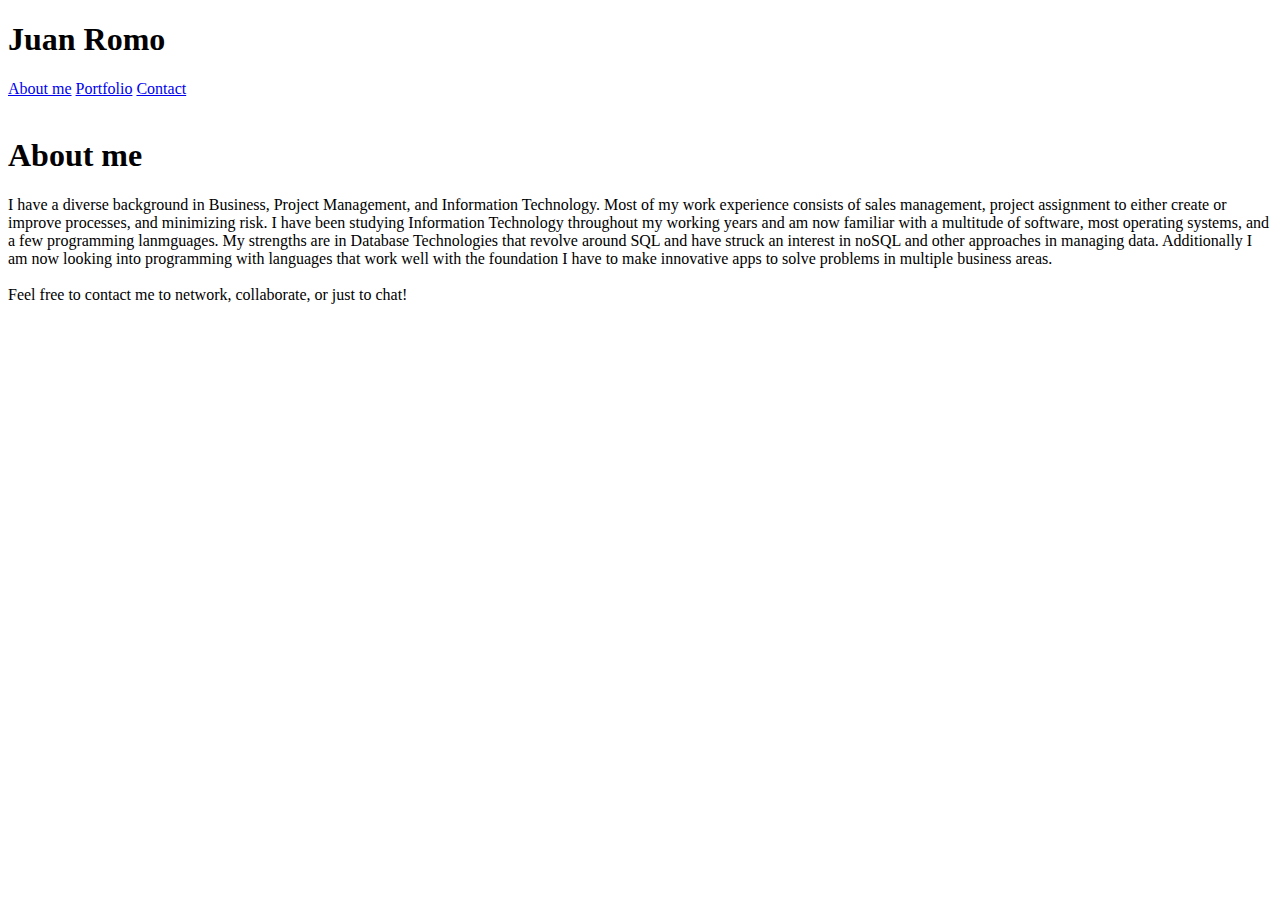
==== index.html @ d2fc994d "first html page" ====
<!DOCTYPE html>
<html>
<head>
    <meta charset="utf-8" />
    <title>About me</title>
    <link rel="stylesheet" type="text/css" href="style.css" />
</head>
<body>
    <h1>Juan Romo</h1>
    <div class= "nav">

    <a class = "a active" href="#">About me</a>
    <a class = "b" href="#">Portfolio</a>
    <a class = "c" href="#">Contact</a>
    
    </div>
    <br>
    <h1>About me</h1>
    <p>
        I have a diverse background in Business, Project Management, and Information Technology. 
        Most of my work experience consists of sales management, project assignment to either create or improve processes, and minimizing risk.
        I have been studying Information Technology throughout my working years and am now familiar with a multitude of software, most operating systems, and a few programming lanmguages.
        My strengths are in Database Technologies that revolve around SQL and have struck an interest in noSQL and other approaches in managing data.
        Additionally I am now looking into programming with languages that work well with the foundation I have to make innovative apps to solve problems in multiple business areas.
        <br><br>
        Feel free to contact me to network, collaborate, or just to chat!
    </p>
    
</body>
</html>
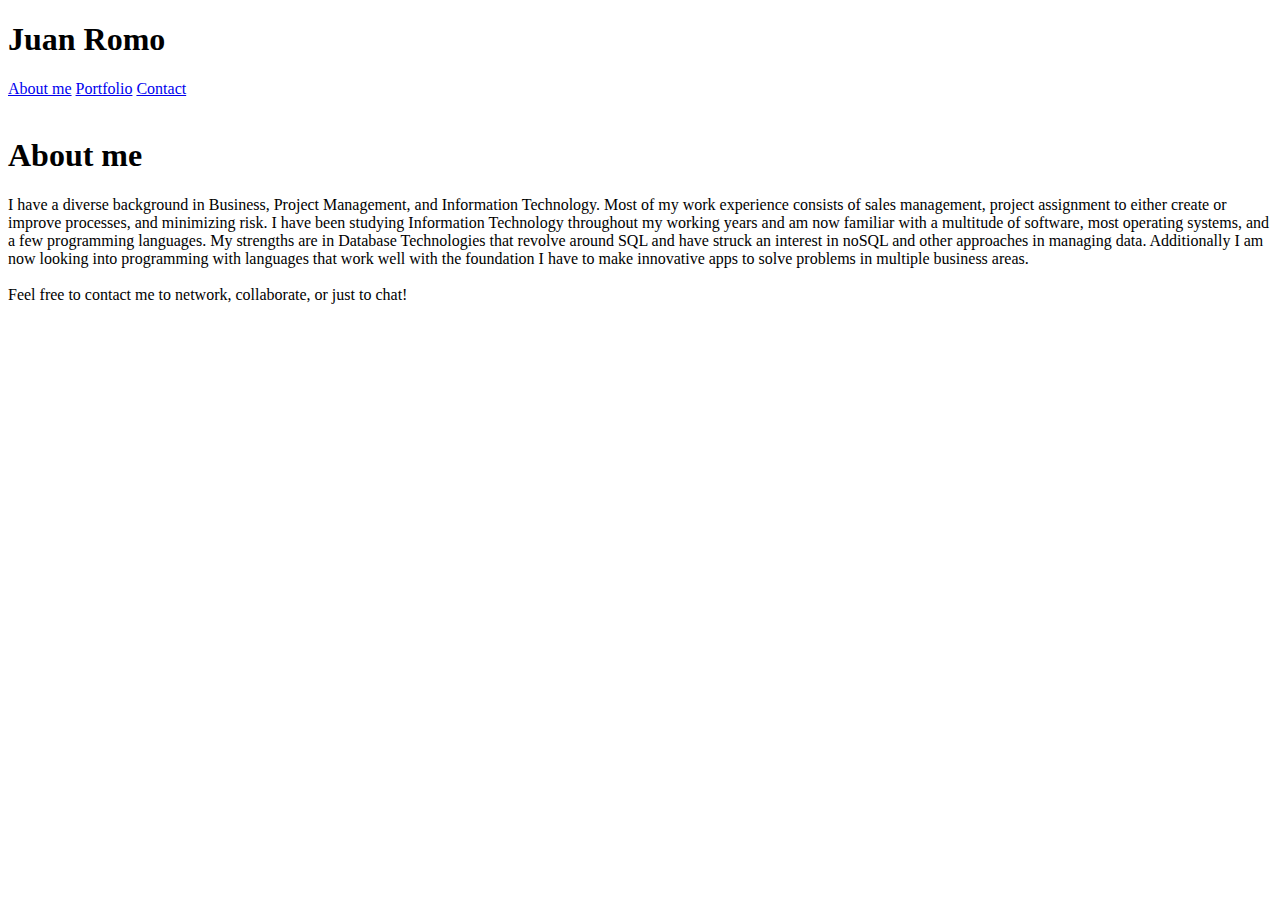
==== commit fa695a36: "updates" ====
--- a/index.html
+++ b/index.html
@@ -3,23 +3,24 @@
 <head>
     <meta charset="utf-8" />
     <title>About me</title>
+    <link rel="stylesheet" type="text/css" href="reset.css" />
     <link rel="stylesheet" type="text/css" href="style.css" />
 </head>
 <body>
     <h1>Juan Romo</h1>
-    <div class= "nav">
+    <nav>
 
-    <a class = "a active" href="#">About me</a>
-    <a class = "b" href="#">Portfolio</a>
-    <a class = "c" href="#">Contact</a>
+    <a class = "a active" href="index.html">About me</a>
+    <a class = "b" href="portfolio.html">Portfolio</a>
+    <a class = "c" href="contact.html">Contact</a>
     
-    </div>
+    </nav>
     <br>
-    <h1>About me</h1>
-    <p>
+    <h1 id="AboutH">About me</h1>
+    <p id="AboutP">
         I have a diverse background in Business, Project Management, and Information Technology. 
         Most of my work experience consists of sales management, project assignment to either create or improve processes, and minimizing risk.
-        I have been studying Information Technology throughout my working years and am now familiar with a multitude of software, most operating systems, and a few programming lanmguages.
+        I have been studying Information Technology throughout my working years and am now familiar with a multitude of software, most operating systems, and a few programming languages.
         My strengths are in Database Technologies that revolve around SQL and have struck an interest in noSQL and other approaches in managing data.
         Additionally I am now looking into programming with languages that work well with the foundation I have to make innovative apps to solve problems in multiple business areas.
         <br><br>
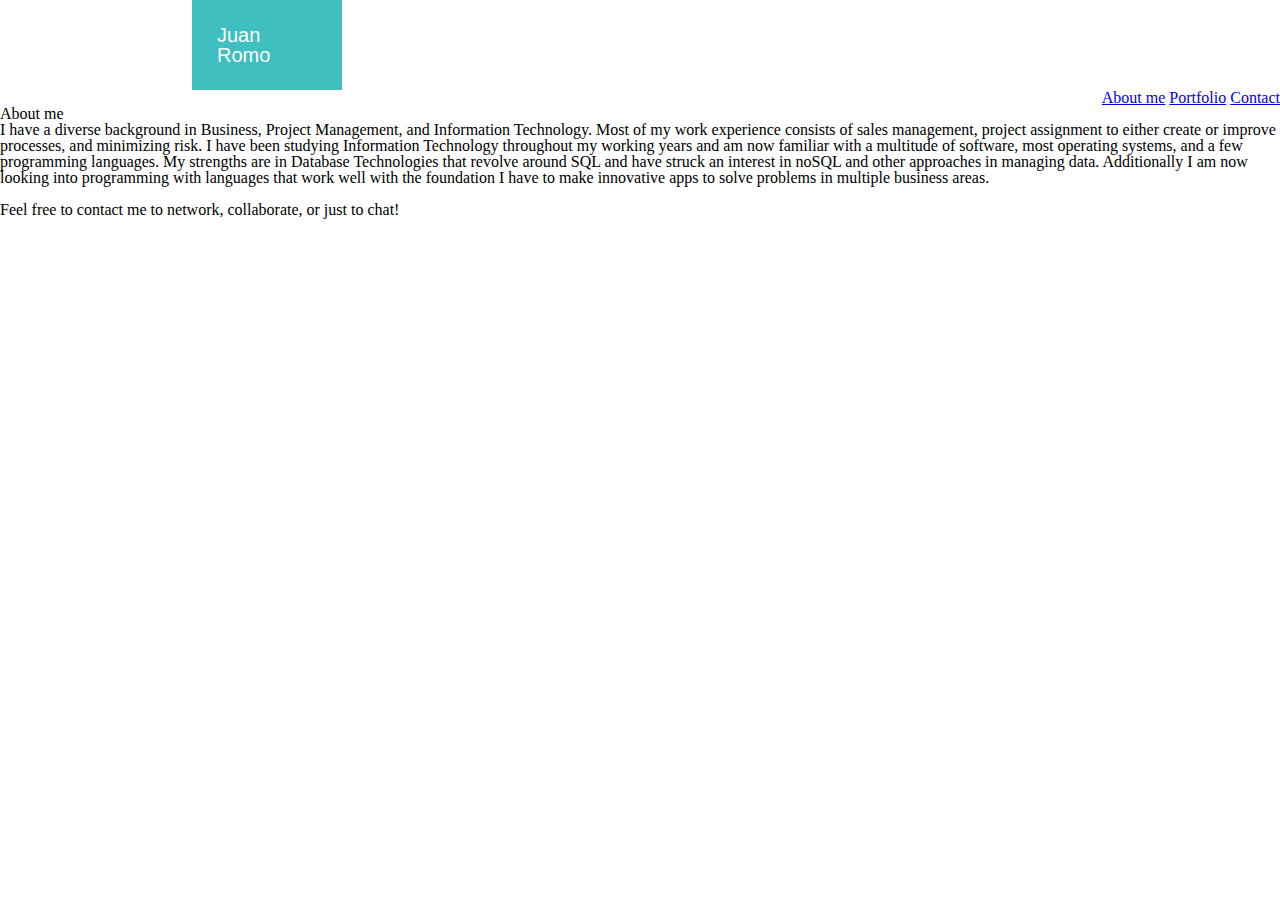
==== commit b6b9f863: "updates" ====
--- a/index.html
+++ b/index.html
@@ -3,18 +3,20 @@
 <head>
     <meta charset="utf-8" />
     <title>About me</title>
-    <link rel="stylesheet" type="text/css" href="reset.css" />
-    <link rel="stylesheet" type="text/css" href="style.css" />
+    <link rel="stylesheet" type="text/css" href="assets/css/reset.css" />
+    <link rel="stylesheet" type="text/css" href="assets/css/style.css" />
 </head>
 <body>
-    <h1>Juan Romo</h1>
-    <nav>
+    <div class= "Header">
+        <h1 id="Name">Juan Romo</h1>
+        <nav>
 
-    <a class = "a active" href="index.html">About me</a>
-    <a class = "b" href="portfolio.html">Portfolio</a>
-    <a class = "c" href="contact.html">Contact</a>
+            <a class = "a active" href="index.html">About me</a>
+            <a class = "b" href="portfolio.html">Portfolio</a>
+            <a class = "c" href="contact.html">Contact</a>
     
-    </nav>
+        </nav>
+    </div>
     <br>
     <h1 id="AboutH">About me</h1>
     <p id="AboutP">
--- a/assets/css/style.css
+++ b/assets/css/style.css
@@ -0,0 +1,18 @@
+#Header {
+    border-bottom: solid 20px;
+}
+#Name {
+    font-size: 20px;
+    font-family: 'Gill Sans', 'Gill Sans MT', Calibri, 'Trebuchet MS', sans-serif;
+    margin-left: 15%;
+    color: white;
+    background-color: rgb(63, 191, 191);
+    width: 100px;
+    border: 25px;
+    padding: 25px;
+}
+nav {
+    float: right;
+
+}
+
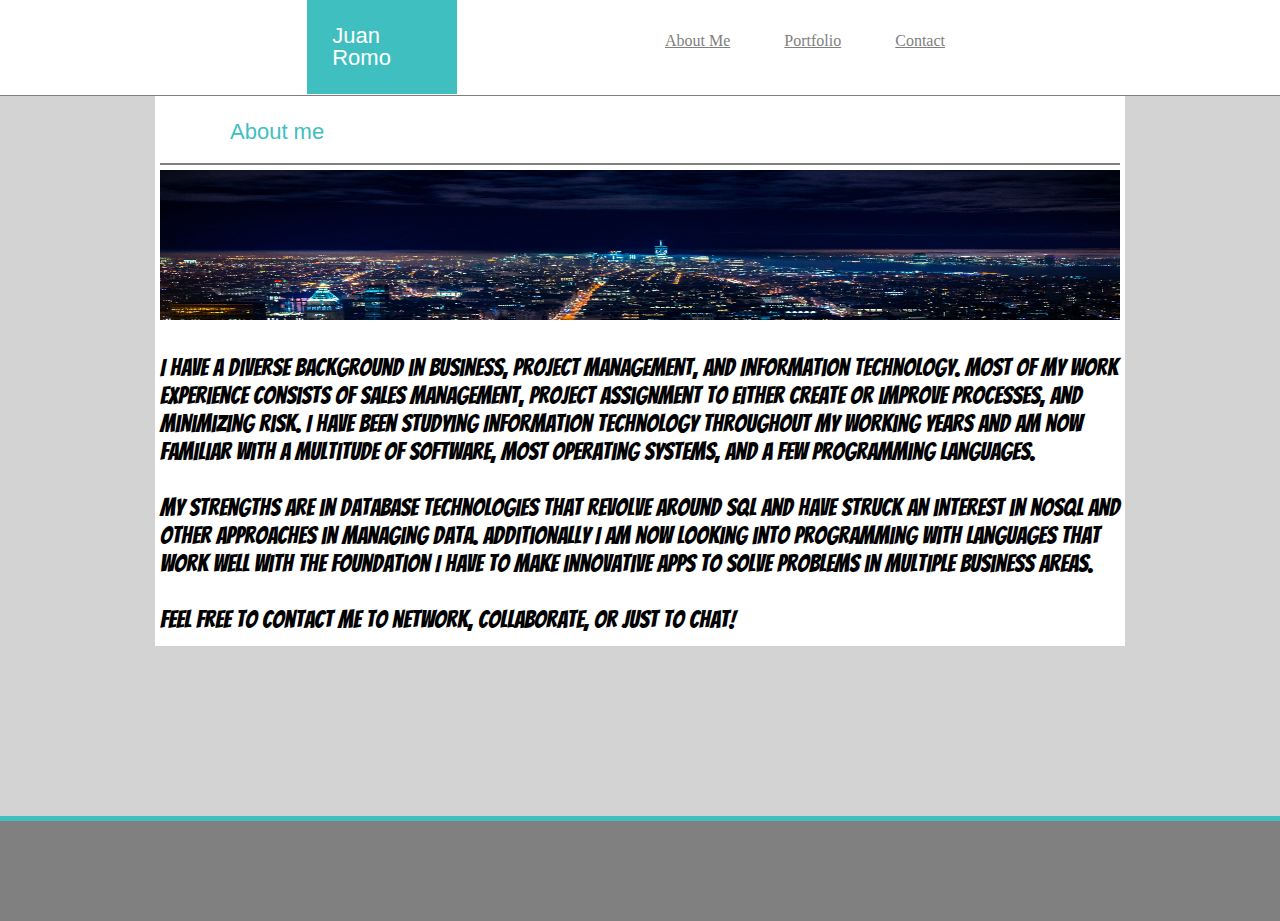
==== commit b02fa35c: "major touches" ====
--- a/index.html
+++ b/index.html
@@ -5,29 +5,39 @@
     <title>About me</title>
     <link rel="stylesheet" type="text/css" href="assets/css/reset.css" />
     <link rel="stylesheet" type="text/css" href="assets/css/style.css" />
+    <link href="https://fonts.googleapis.com/css?family=Bangers" rel="stylesheet">
 </head>
 <body>
     <div class= "Header">
         <h1 id="Name">Juan Romo</h1>
-        <nav>
-
-            <a class = "a active" href="index.html">About me</a>
-            <a class = "b" href="portfolio.html">Portfolio</a>
-            <a class = "c" href="contact.html">Contact</a>
-    
-        </nav>
+        <div class="Nav">
+            <ol>
+                <li><a href="index.html">About Me</a></li>
+                <li><a href="portfolio.html">Portfolio</a></li>
+                <li><a href="contact.html">Contact</a></li>
+            </ol>
+        </div>
     </div>
     <br>
-    <h1 id="AboutH">About me</h1>
-    <p id="AboutP">
-        I have a diverse background in Business, Project Management, and Information Technology. 
-        Most of my work experience consists of sales management, project assignment to either create or improve processes, and minimizing risk.
-        I have been studying Information Technology throughout my working years and am now familiar with a multitude of software, most operating systems, and a few programming languages.
-        My strengths are in Database Technologies that revolve around SQL and have struck an interest in noSQL and other approaches in managing data.
-        Additionally I am now looking into programming with languages that work well with the foundation I have to make innovative apps to solve problems in multiple business areas.
+    <div class="Main">
+    <section>
+        <h1 id="AboutH">About me</h1>
+            <p id="AboutP">
+                <img src="assets/images/myself.jpg" alt="A picture of me" height="150px" width="960px">
+                <br> <br>
+                I have a diverse background in Business, Project Management, and Information Technology. 
+                Most of my work experience consists of sales management, project assignment to either create or improve processes, and minimizing risk.
+                I have been studying Information Technology throughout my working years and am now familiar with a multitude of software, most operating systems, and a few programming languages.
+        <br><br>        
+                My strengths are in Database Technologies that revolve around SQL and have struck an interest in noSQL and other approaches in managing data.
+                Additionally I am now looking into programming with languages that work well with the foundation I have to make innovative apps to solve problems in multiple business areas.
         <br><br>
-        Feel free to contact me to network, collaborate, or just to chat!
-    </p>
-    
+                Feel free to contact me to network, collaborate, or just to chat!
+             </p>
+            </div>
+    </section>
+    <footer id="Footer">
+
+    </footer>
 </body>
 </html>--- a/assets/css/style.css
+++ b/assets/css/style.css
@@ -1,18 +1,81 @@
-#Header {
-    border-bottom: solid 20px;
+.Main {
+    height: 720px;
+    width: 100%;
+    background-color: lightgrey;
+    border-top: 1px solid grey;
+}
+Header {
+    display: block;
+    height: 100px;
+     border-bottom: 2px solid grey;
+     background-color: white;
+     
 }
 #Name {
-    font-size: 20px;
+    font-size: 22px;
     font-family: 'Gill Sans', 'Gill Sans MT', Calibri, 'Trebuchet MS', sans-serif;
-    margin-left: 15%;
+    margin-left: 24%;
     color: white;
     background-color: rgb(63, 191, 191);
     width: 100px;
     border: 25px;
     padding: 25px;
+    margin-bottom: -15px;
 }
-nav {
-    float: right;
+ol {
+    margin-left: 50%;
+    margin-top: 15px;
+    text-align: end;
+    position: absolute;
+    top: 2%;
+}
+li {
+  display: inline;
+  padding: 25px;
+}
+.Nav a {
+    
+    color: grey;
+    
+}
+#AboutH {
+    font-size: 22px;
+    font-family: 'Gill Sans', 'Gill Sans MT', Calibri, 'Trebuchet MS', sans-serif;
+    margin: 20px 0px 0px 0px;
+    padding: 0px 0px 20px 70px;
+    color: rgb(63, 191, 191);
+    border-bottom: 2px solid grey;
 
 }
-
+#Port {
+    font-size: 25px;
+    font-family: 'Gill Sans', 'Gill Sans MT', Calibri, 'Trebuchet MS', sans-serif;
+    margin: 20px 0px 0px 0px;
+    padding: 0px 0px 20px 70px;
+    color: rgb(63, 191, 191);
+    border-bottom: 2px solid grey;
+}
+section {
+    width: 960px;
+    background-color: white;
+    height: 540px;
+    margin: 0 auto;
+    padding: 5px;
+    left: 360px;
+    top: 12.5%;
+}
+#AboutP {
+    padding-top: 5px;
+    font-family: 'Bangers' , cursive;
+    font-size: 24px;
+    line-height: 28px;
+} 
+#Footer {
+    height: 100px;
+    background-color: gray;
+    border-top: 5px solid rgb(63, 191, 191); 
+}
+td {
+    width: 960px;
+    
+}
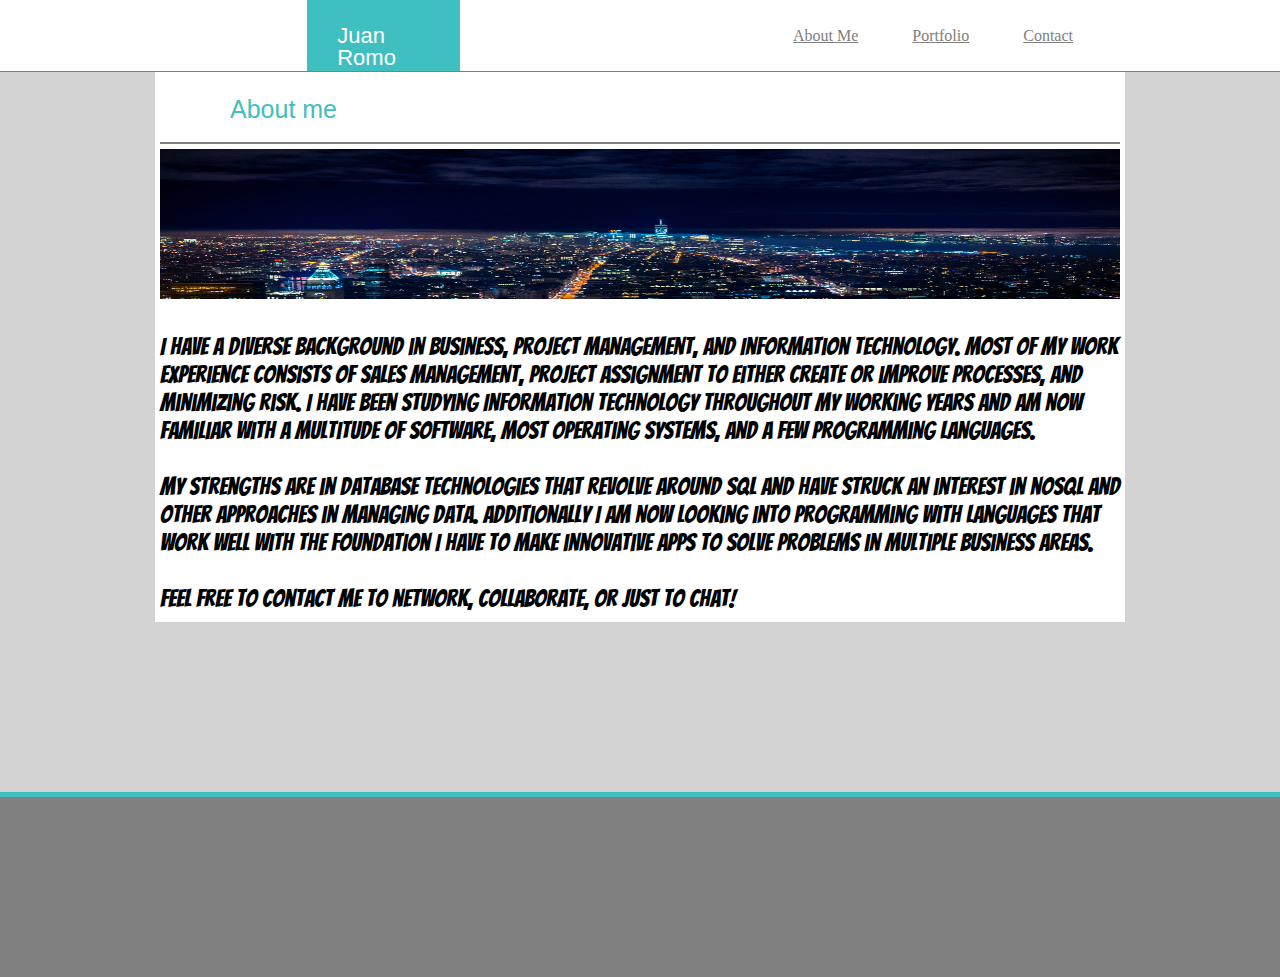
==== commit 2210dd75: "final" ====
--- a/index.html
+++ b/index.html
@@ -1,5 +1,6 @@
 <!DOCTYPE html>
 <html>
+
 <head>
     <meta charset="utf-8" />
     <title>About me</title>
@@ -7,37 +8,47 @@
     <link rel="stylesheet" type="text/css" href="assets/css/style.css" />
     <link href="https://fonts.googleapis.com/css?family=Bangers" rel="stylesheet">
 </head>
+
 <body>
-    <div class= "Header">
+    <div class="Header">
         <h1 id="Name">Juan Romo</h1>
         <div class="Nav">
             <ol>
-                <li><a href="index.html">About Me</a></li>
-                <li><a href="portfolio.html">Portfolio</a></li>
-                <li><a href="contact.html">Contact</a></li>
+                <li>
+                    <a href="index.html">About Me</a>
+                </li>
+                <li>
+                    <a href="portfolio.html">Portfolio</a>
+                </li>
+                <li>
+                    <a href="contact.html">Contact</a>
+                </li>
             </ol>
         </div>
     </div>
     <br>
     <div class="Main">
-    <section>
-        <h1 id="AboutH">About me</h1>
+        <section>
+            <h1 id="AboutH">About me</h1>
             <p id="AboutP">
                 <img src="assets/images/myself.jpg" alt="A picture of me" height="150px" width="960px">
-                <br> <br>
-                I have a diverse background in Business, Project Management, and Information Technology. 
-                Most of my work experience consists of sales management, project assignment to either create or improve processes, and minimizing risk.
-                I have been studying Information Technology throughout my working years and am now familiar with a multitude of software, most operating systems, and a few programming languages.
-        <br><br>        
-                My strengths are in Database Technologies that revolve around SQL and have struck an interest in noSQL and other approaches in managing data.
-                Additionally I am now looking into programming with languages that work well with the foundation I have to make innovative apps to solve problems in multiple business areas.
-        <br><br>
-                Feel free to contact me to network, collaborate, or just to chat!
-             </p>
-            </div>
+                <br>
+                <br> I have a diverse background in Business, Project Management, and Information Technology. Most of my work
+                experience consists of sales management, project assignment to either create or improve processes, and minimizing
+                risk. I have been studying Information Technology throughout my working years and am now familiar with a
+                multitude of software, most operating systems, and a few programming languages.
+                <br>
+                <br> My strengths are in Database Technologies that revolve around SQL and have struck an interest in noSQL and
+                other approaches in managing data. Additionally I am now looking into programming with languages that work
+                well with the foundation I have to make innovative apps to solve problems in multiple business areas.
+                <br>
+                <br> Feel free to contact me to network, collaborate, or just to chat!
+            </p>
+    </div>
     </section>
     <footer id="Footer">
 
     </footer>
 </body>
+
 </html>--- a/assets/css/style.css
+++ b/assets/css/style.css
@@ -3,14 +3,14 @@
     width: 100%;
     background-color: lightgrey;
     border-top: 1px solid grey;
+    margin-top: 0px;
 }
-Header {
-    display: block;
-    height: 100px;
-     border-bottom: 2px solid grey;
+.Header {
+    height: 55px;
      background-color: white;
      
 }
+
 #Name {
     font-size: 22px;
     font-family: 'Gill Sans', 'Gill Sans MT', Calibri, 'Trebuchet MS', sans-serif;
@@ -19,12 +19,11 @@
     background-color: rgb(63, 191, 191);
     width: 100px;
     border: 25px;
-    padding: 25px;
-    margin-bottom: -15px;
+    padding: 25px 23px 24px 30px;
 }
 ol {
-    margin-left: 50%;
-    margin-top: 15px;
+    margin-left: 60%;
+    margin-top: 10px;
     text-align: end;
     position: absolute;
     top: 2%;
@@ -39,7 +38,7 @@
     
 }
 #AboutH {
-    font-size: 22px;
+    font-size: 25px;
     font-family: 'Gill Sans', 'Gill Sans MT', Calibri, 'Trebuchet MS', sans-serif;
     margin: 20px 0px 0px 0px;
     padding: 0px 0px 20px 70px;
@@ -71,7 +70,7 @@
     line-height: 28px;
 } 
 #Footer {
-    height: 100px;
+    height: 180px;
     background-color: gray;
     border-top: 5px solid rgb(63, 191, 191); 
 }
@@ -79,3 +78,27 @@
     width: 960px;
     
 }
+img {
+    display: inline;
+}
+.row {
+    padding-top: 5px;
+    font-family: 'Bangers' , cursive;
+    font-size: 18px;
+    line-height: 24px;
+}
+#Cont {
+    font-size: 25px;
+    font-family: 'Gill Sans', 'Gill Sans MT', Calibri, 'Trebuchet MS', sans-serif;
+    margin: 20px 0px 0px 0px;
+    padding: 0px 0px 20px 70px;
+    color: rgb(63, 191, 191);
+    border-bottom: 2px solid grey;
+}
+.container{
+    display: inline-block;
+}
+.Container2 {
+    padding: 20px 0px 0px 45px;
+    margin: 0px 0px 0px 0px;
+}